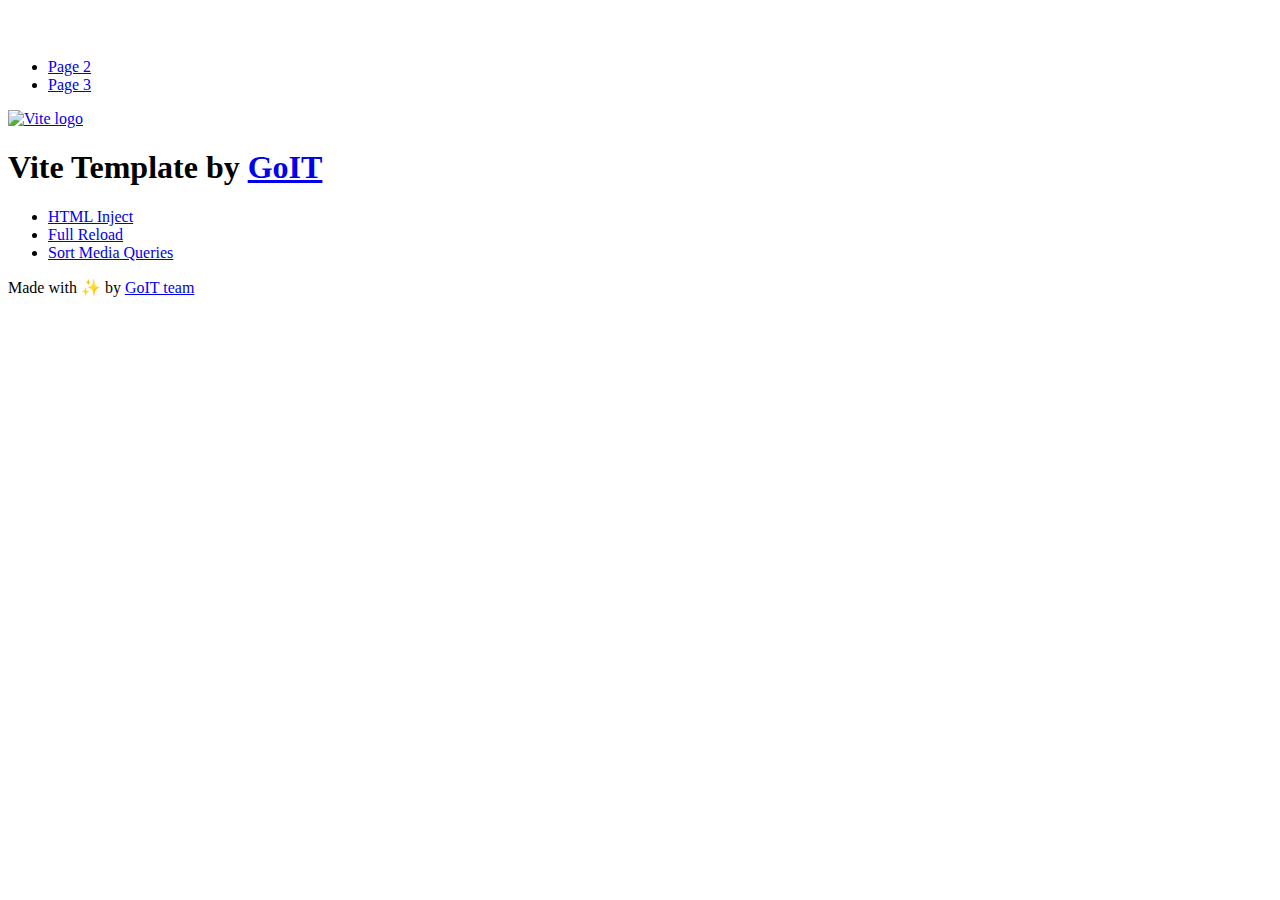
==== index.html @ 090471e4 "Deploying to gh-pages from @ Makyym/goit-js-hw-10@d8f5ad280bbf7bd165ffc113309966360582b6c8 🚀" ====
<!DOCTYPE html>
<html lang="en">
  <head>
    <meta charset="UTF-8" />
    <link rel="icon" type="image/svg+xml" href="/goit-js-hw-10/favicon.svg" />
    <meta name="viewport" content="width=device-width, initial-scale=1.0" />
    <title>Vanilla App Template</title>
    <script type="module" crossorigin src="/goit-js-hw-10/index.js"></script>
    <link rel="stylesheet" crossorigin href="/goit-js-hw-10/assets/styles-DvPDDfy5.css">
  </head>
  <body>
    <header class="header">
  <div class="container">
    <nav class="nav">
      <a class="nav-logo" href="./index.html" aria-label="Site logo">
        <svg class="nav-logo-icon" width="100" height="30">
          <use href="/goit-js-hw-10/assets/sprite-E8vg0sBb.svg#logo"></use>
        </svg>
      </a>
      <ul class="nav-list">
        <li class="nav-item">
          <a class="nav-link {=$highlight-act}" href="./page-2.html">Page 2</a>
        </li>
        <li class="nav-item">
          <a class="nav-link {=$highlight-curr}" href="./page-3.html">Page 3</a>
        </li>
      </ul>
    </nav>
  </div>
</header>


    <main>
      <!-- Loads the specified .html file -->
      <section class="vite-promo">
  <div class="container">
    <div class="vite-promo-thumb">
      <a
        class="vite-promo-link"
        href="https://vitejs.dev/"
        target="_blank"
        rel="noopener noreferrer"
        aria-label="Link to Vite official website"
        title="Vite.js  build tool"
      >
        <!-- Path to images as from index.html file -->
        <img
          class="pic"
          src="/goit-js-hw-10/assets/vite-logo-9o_aqrTe.png"
          alt="Vite logo"
          width="640"
          height="640"
        />
      </a>
    </div>
    <h1 class="main-title">
      <span class="main-title-gradient">Vite</span>
      Template by
      <a
        class="main-title-link"
        href="https://github.com/goitacademy/vanilla-app-template"
        target="_blank"
        rel="noopener noreferrer"
      >
        GoIT
      </a>
    </h1>
  </div>
</section>

      <article class="badges">
  <div class="container">
    <ul class="badges-list">
      <li class="badges-item">
        <a
          class="badges-link"
          href="https://www.npmjs.com/package/vite-plugin-html-inject"
          target="_blank"
          rel="noopener noreferrer"
        >
          HTML Inject
        </a>
      </li>
      <li class="badges-item">
        <a
          class="badges-link"
          href="https://www.npmjs.com/package/vite-plugin-full-reload"
          target="_blank"
          rel="noopener noreferrer"
        >
          Full Reload
        </a>
      </li>
      <li class="badges-item">
        <a
          class="badges-link"
          href="https://www.npmjs.com/package/postcss-sort-media-queries"
          target="_blank"
          rel="noopener noreferrer"
        >
          Sort Media Queries
        </a>
      </li>
    </ul>
  </div>
</article>

    </main>

    <footer class="footer">
  <div class="container">
    <p class="footer-desc">
      Made with ✨ by
      <a
        class="footer-link"
        href="https://goit.global/ua/"
        target="_blank"
        rel="noopener noreferrer"
      >
        GoIT team
      </a>
    </p>
  </div>
</footer>


  </body>
</html>
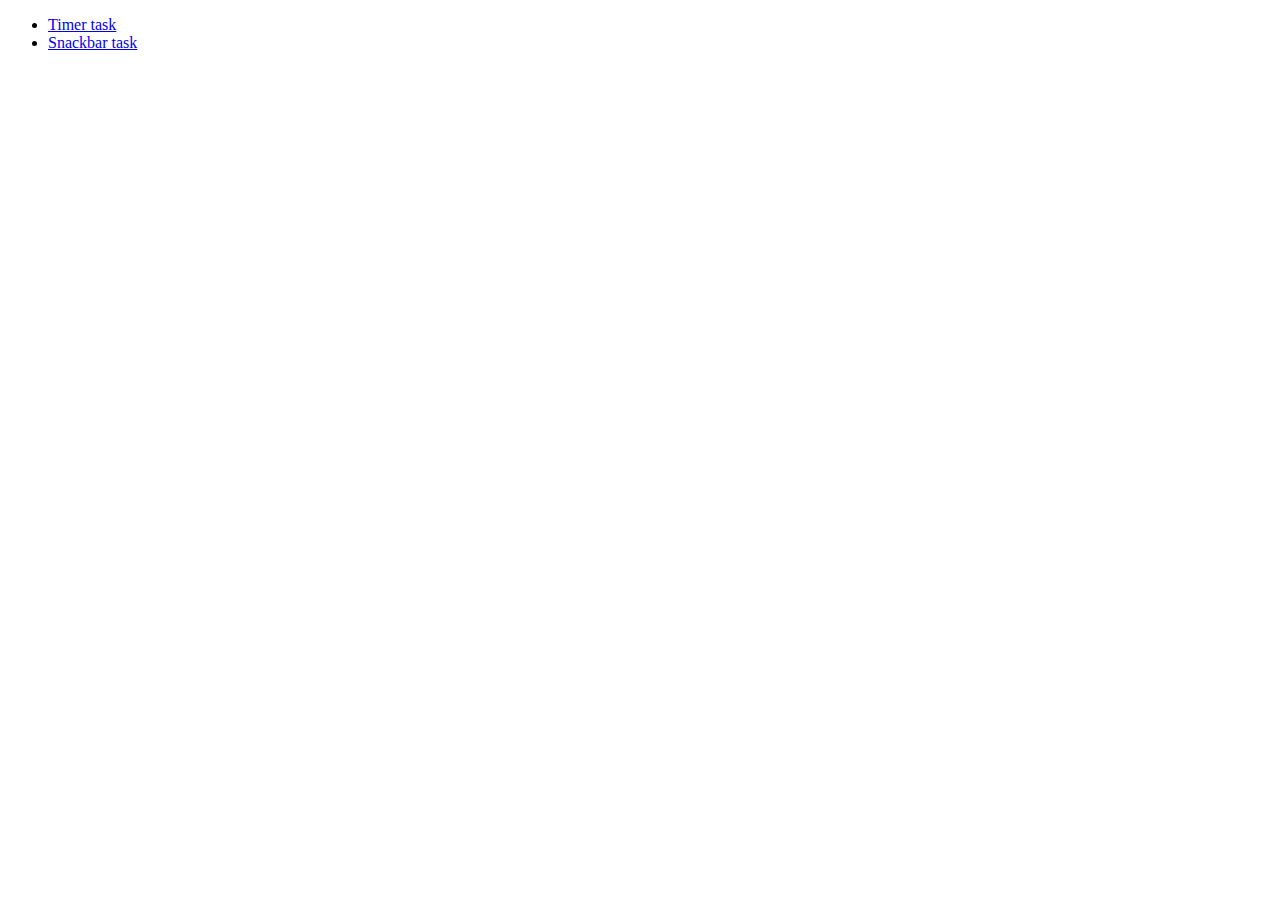
==== commit 0df6eabe: "Deploying to gh-pages from @ Makyym/goit-js-hw-10@77639e96703d5a4401579095d22ecbb0ae982744 🚀" ====
--- a/index.html
+++ b/index.html
@@ -2,127 +2,17 @@
 <html lang="en">
   <head>
     <meta charset="UTF-8" />
-    <link rel="icon" type="image/svg+xml" href="/goit-js-hw-10/favicon.svg" />
+    <link rel="icon" type="image/svg+xml" href="/favicon.svg" />
     <meta name="viewport" content="width=device-width, initial-scale=1.0" />
     <title>Vanilla App Template</title>
-    <script type="module" crossorigin src="/goit-js-hw-10/index.js"></script>
-    <link rel="stylesheet" crossorigin href="/goit-js-hw-10/assets/styles-DvPDDfy5.css">
+    <link rel="stylesheet" crossorigin href="/goit-js-hw-10/assets/styles-C9xte6Ks.css">
   </head>
   <body>
-    <header class="header">
-  <div class="container">
-    <nav class="nav">
-      <a class="nav-logo" href="./index.html" aria-label="Site logo">
-        <svg class="nav-logo-icon" width="100" height="30">
-          <use href="/goit-js-hw-10/assets/sprite-E8vg0sBb.svg#logo"></use>
-        </svg>
-      </a>
-      <ul class="nav-list">
-        <li class="nav-item">
-          <a class="nav-link {=$highlight-act}" href="./page-2.html">Page 2</a>
-        </li>
-        <li class="nav-item">
-          <a class="nav-link {=$highlight-curr}" href="./page-3.html">Page 3</a>
-        </li>
+    <nav>
+      <ul>
+        <li><a href="./1-timer.html">Timer task</a></li>
+        <li><a href="./2-snackbar.html">Snackbar task</a></li>
       </ul>
     </nav>
-  </div>
-</header>
-
-
-    <main>
-      <!-- Loads the specified .html file -->
-      <section class="vite-promo">
-  <div class="container">
-    <div class="vite-promo-thumb">
-      <a
-        class="vite-promo-link"
-        href="https://vitejs.dev/"
-        target="_blank"
-        rel="noopener noreferrer"
-        aria-label="Link to Vite official website"
-        title="Vite.js  build tool"
-      >
-        <!-- Path to images as from index.html file -->
-        <img
-          class="pic"
-          src="/goit-js-hw-10/assets/vite-logo-9o_aqrTe.png"
-          alt="Vite logo"
-          width="640"
-          height="640"
-        />
-      </a>
-    </div>
-    <h1 class="main-title">
-      <span class="main-title-gradient">Vite</span>
-      Template by
-      <a
-        class="main-title-link"
-        href="https://github.com/goitacademy/vanilla-app-template"
-        target="_blank"
-        rel="noopener noreferrer"
-      >
-        GoIT
-      </a>
-    </h1>
-  </div>
-</section>
-
-      <article class="badges">
-  <div class="container">
-    <ul class="badges-list">
-      <li class="badges-item">
-        <a
-          class="badges-link"
-          href="https://www.npmjs.com/package/vite-plugin-html-inject"
-          target="_blank"
-          rel="noopener noreferrer"
-        >
-          HTML Inject
-        </a>
-      </li>
-      <li class="badges-item">
-        <a
-          class="badges-link"
-          href="https://www.npmjs.com/package/vite-plugin-full-reload"
-          target="_blank"
-          rel="noopener noreferrer"
-        >
-          Full Reload
-        </a>
-      </li>
-      <li class="badges-item">
-        <a
-          class="badges-link"
-          href="https://www.npmjs.com/package/postcss-sort-media-queries"
-          target="_blank"
-          rel="noopener noreferrer"
-        >
-          Sort Media Queries
-        </a>
-      </li>
-    </ul>
-  </div>
-</article>
-
-    </main>
-
-    <footer class="footer">
-  <div class="container">
-    <p class="footer-desc">
-      Made with ✨ by
-      <a
-        class="footer-link"
-        href="https://goit.global/ua/"
-        target="_blank"
-        rel="noopener noreferrer"
-      >
-        GoIT team
-      </a>
-    </p>
-  </div>
-</footer>
-
-
   </body>
 </html>
